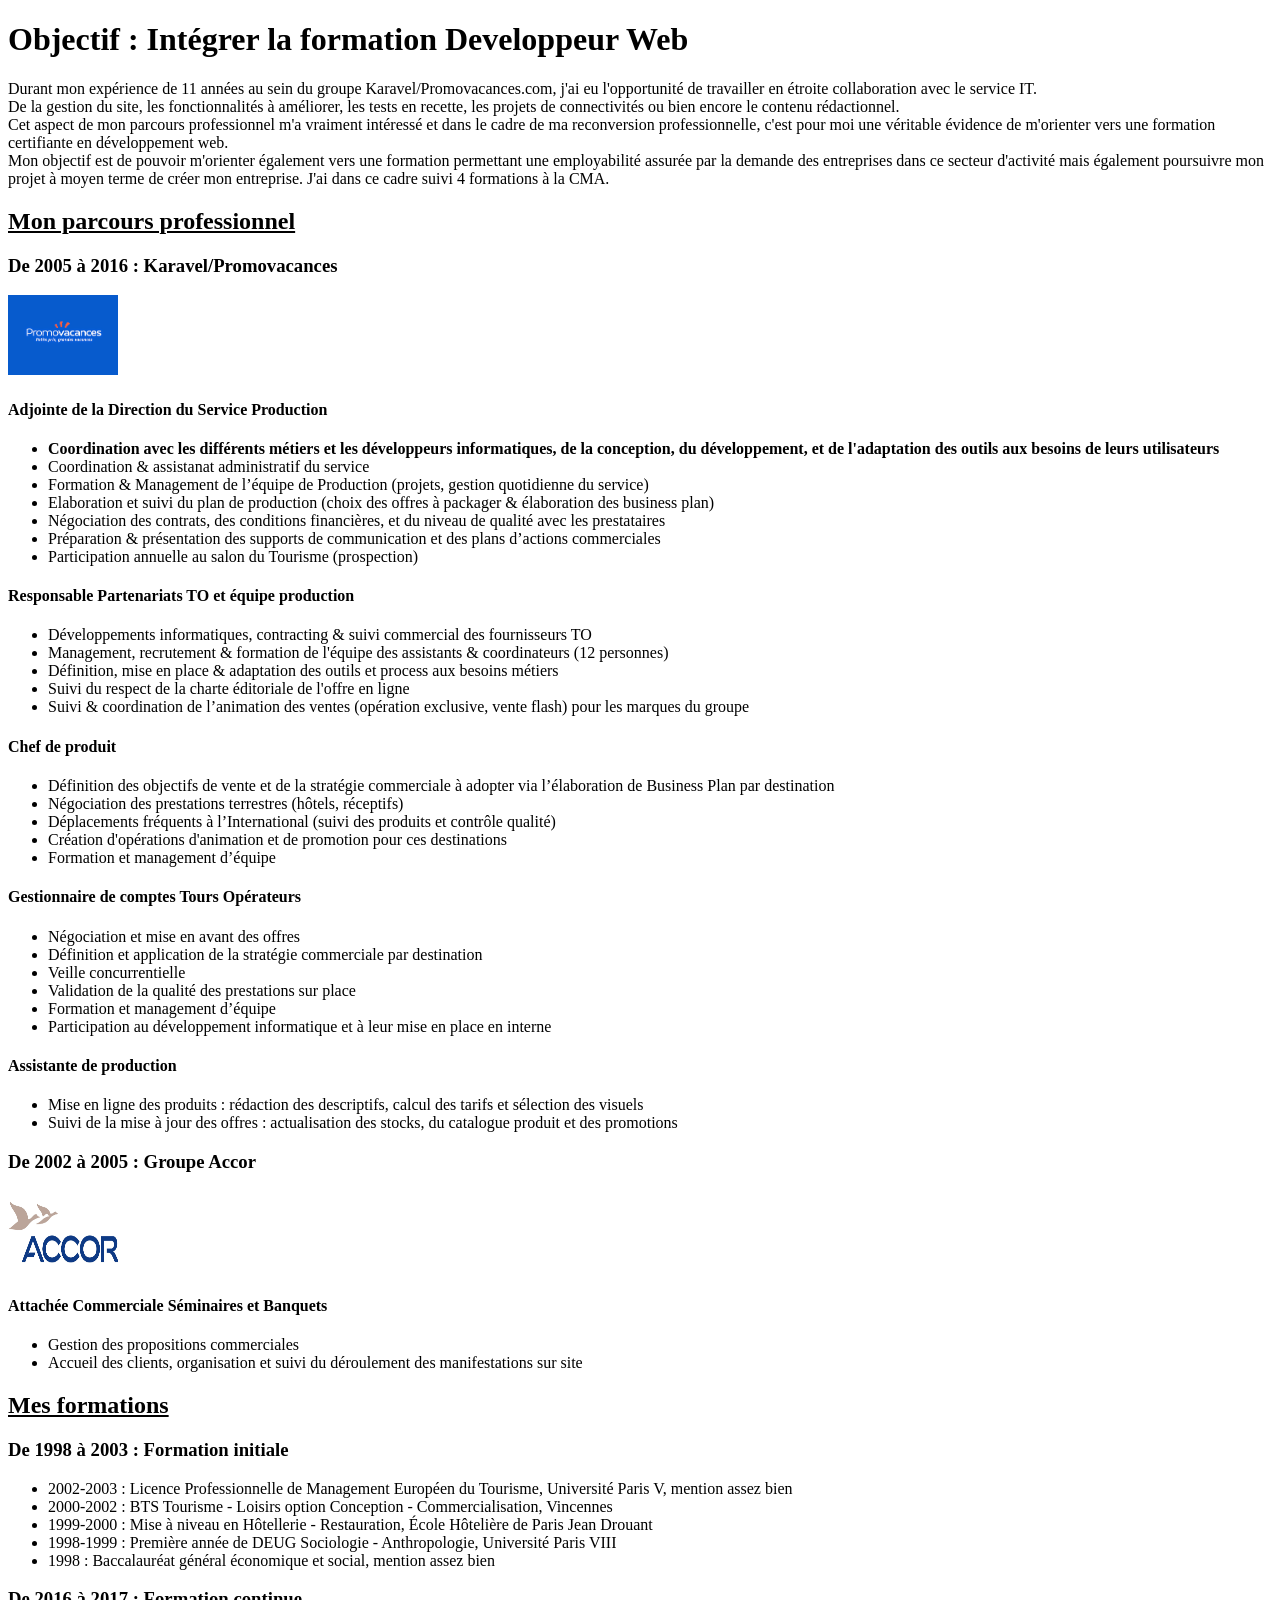
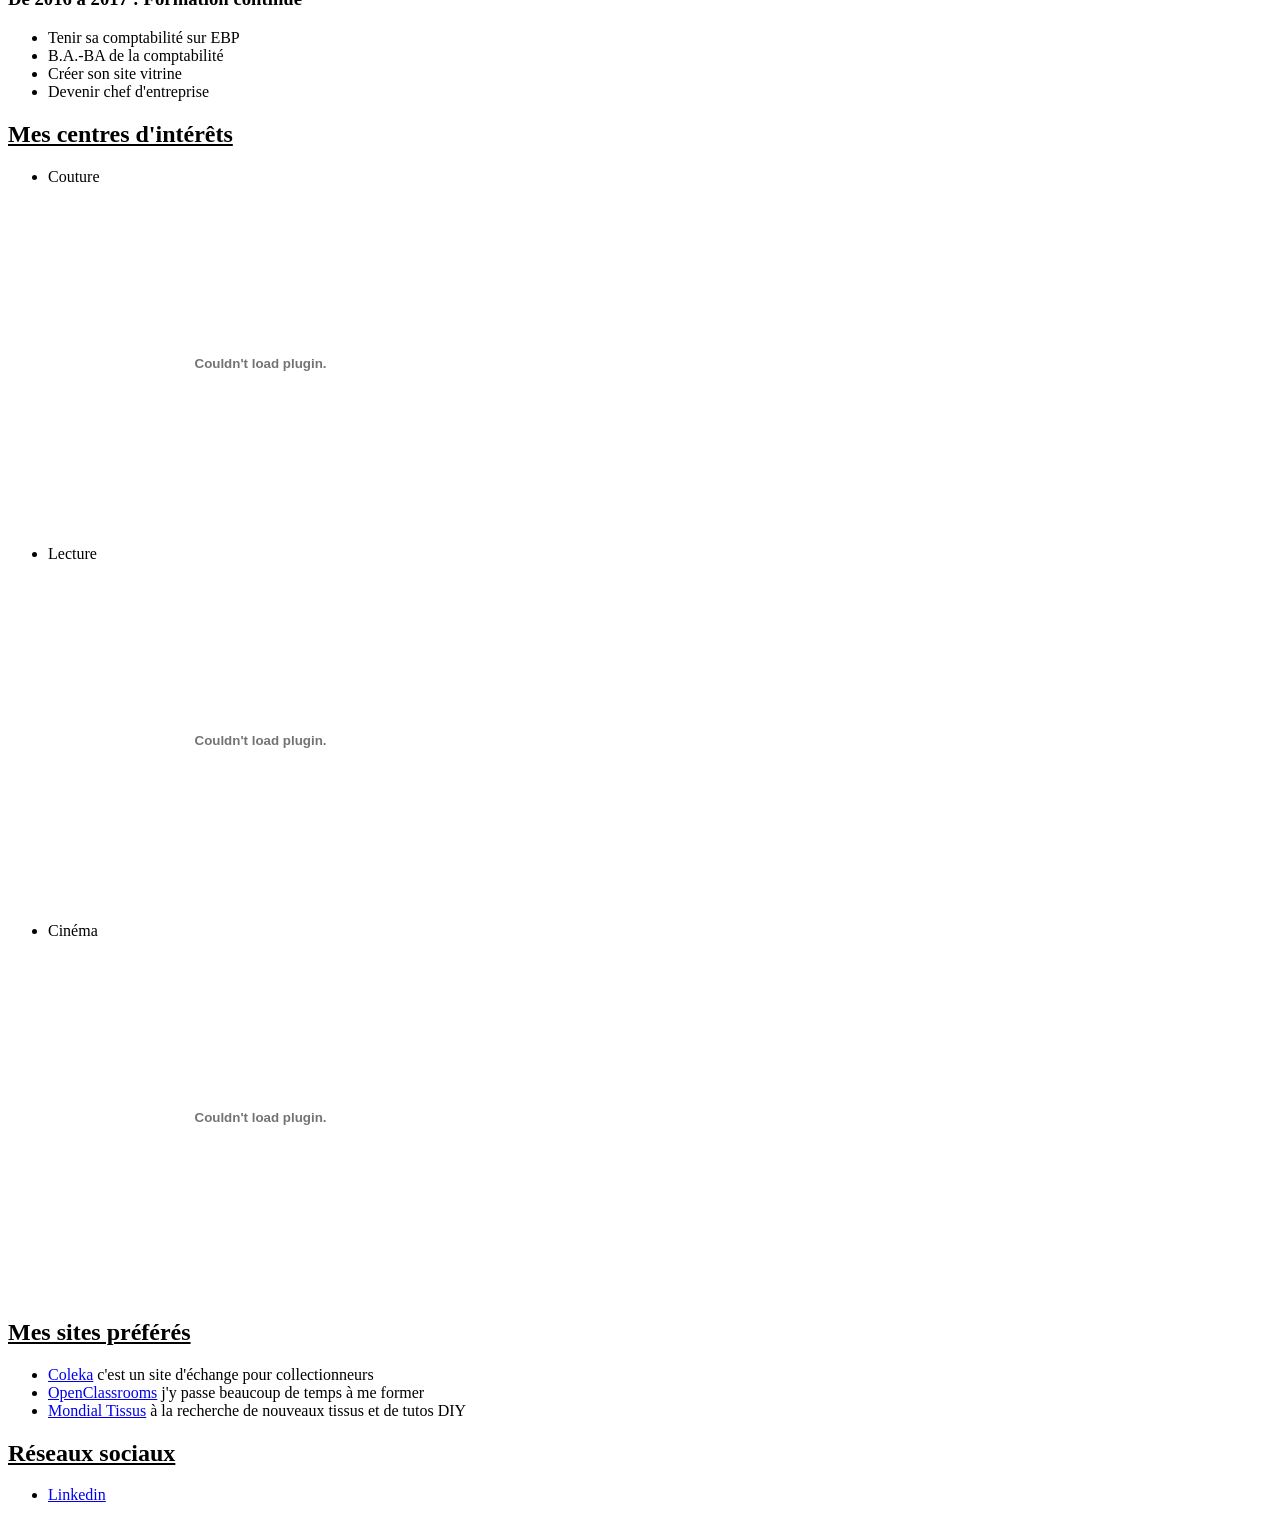
==== index.html @ d451d6f5 "Update index.html" ====
<!DOCTYPE html>
<html>
    <head>
        <meta charset="utf-8" />
        <link rel="stylesheet" href="style.css" />
        <title>cv</title>
    </head>

    <body>
        <h1>Objectif : Intégrer la formation Developpeur Web</h1>
    <p>
	Durant mon expérience de 11 années au sein du groupe Karavel/Promovacances.com, j'ai eu l'opportunité de travailler en étroite collaboration avec le service IT.</br>
    	De la gestion du site, les fonctionnalités à améliorer, les tests en recette, les projets de connectivités ou bien encore le contenu rédactionnel.</br>
    	Cet aspect de mon parcours professionnel m'a vraiment intéressé et dans le cadre de ma reconversion professionnelle, c'est pour moi une véritable évidence de m'orienter vers une formation certifiante en développement web.</br>
    	Mon objectif est de pouvoir m'orienter également vers une formation permettant une employabilité assurée par la demande des entreprises dans ce secteur d'activité mais également poursuivre mon projet à moyen terme de créer mon entreprise. J'ai dans ce cadre suivi 4 formations à la CMA.</br>
    </p>
	   <h2>Mon parcours professionnel</h2>
    <h3>De 2005 à 2016 : Karavel/Promovacances</h3>
    <img src="img/karavel.jpg" class="images_petit" alt="Logo Karavel" />
           <h4>Adjointe de la Direction du Service Production</h4>
	<p>
            <ul>
                <li><strong> Coordination avec les différents métiers et les développeurs informatiques, de la conception, du développement, et de l'adaptation des outils aux besoins de leurs utilisateurs </strong></li>
                <li>Coordination & assistanat administratif du service</li>
                <li>Formation & Management de l’équipe de Production (projets, gestion quotidienne du service)</li>
                <li>Elaboration et suivi du plan de production (choix des offres à packager & élaboration des business plan)</li>
                <li>Négociation des contrats, des conditions financières, et du niveau de qualité avec les prestataires</li>
                <li>Préparation & présentation des supports de communication et des plans d’actions commerciales</li>                                   
                <li>Participation annuelle au salon du Tourisme (prospection)</li>
            </ul>
	</p>
            <h4>Responsable Partenariats TO et équipe production</h4>
	    <p>
            <ul>
                <li>Développements informatiques, contracting & suivi commercial des fournisseurs TO</li>
                <li>Management, recrutement & formation de l'équipe des assistants & coordinateurs (12 personnes)</li>
                <li>Définition, mise en place & adaptation des outils et process aux besoins métiers</li>
                <li>Suivi du respect de la charte éditoriale de l'offre en ligne</li>
                <li>Suivi & coordination de l’animation des ventes (opération exclusive, vente flash) pour les marques du groupe</li>
            </ul>
	    </p>
             <h4>Chef de produit</h4>
	     <p>
                <ul>
                <li>Définition des objectifs de vente et de la stratégie commerciale à adopter via l’élaboration de Business Plan par destination</li>
                <li>Négociation des prestations terrestres (hôtels, réceptifs)</li> 
                <li>Déplacements fréquents à l’International (suivi des produits et contrôle qualité)</li>
                <li>Création d'opérations d'animation et de promotion pour ces destinations</li>
                <li>Formation et management d’équipe</li>
            </ul>
	    </p>
            <h4>Gestionnaire de comptes Tours Opérateurs</h4>
	    <p>
                <ul>
		<li>Négociation et mise en avant des offres</li> 
                <li>Définition et application de la stratégie commerciale par destination</li>
                <li>Veille concurrentielle</li>
                <li>Validation de la qualité des prestations sur place</li> 
                <li>Formation et management d’équipe</li>
                <li>Participation au développement informatique et à leur mise en place en interne</li>
            </ul>
	    </p>
            <h4>Assistante de production</h4>
	    <p>
            <ul>
                <li>Mise en ligne des produits : rédaction des descriptifs, calcul des tarifs et sélection des visuels</li>
                <li>Suivi de la mise à jour des offres : actualisation des stocks, du catalogue produit et des promotions</li>
            </ul>
            </p>
            <h3>De 2002 à 2005 :  Groupe Accor</h3>
            <img src="img/Accor.jpg" class="images_petit" alt="Logo Accor" />
            <h4>Attachée Commerciale Séminaires et Banquets</h4>
	<p>
            <ul>
                <li>Gestion des propositions commerciales</li>
                <li>Accueil des clients, organisation et suivi du déroulement des manifestations sur site</li>
            </ul>
	</p>      
<h2>Mes formations</h2>    
	<h3>De 1998 à 2003 : Formation initiale</h3>
	</p>
	<p>
            <ul>
                <li>2002-2003 : Licence Professionnelle de Management Européen du Tourisme, Université Paris V, mention assez bien</li>
                <li>2000-2002 : BTS Tourisme - Loisirs option Conception - Commercialisation, Vincennes</li>
                <li>1999-2000 : Mise à niveau en Hôtellerie - Restauration, École Hôtelière de Paris Jean Drouant</li>
                <li>1998-1999 : Première année de DEUG Sociologie - Anthropologie, Université Paris VIII</li>
                <li>1998 : Baccalauréat général économique et social, mention assez bien</li>                                   
            </ul>
	</p>
          <h3>De 2016 à 2017 :  Formation continue</h3>
	    <p>
            <ul>
                <li>Tenir sa comptabilité sur EBP</li>
                <li>B.A.-BA de la comptabilité</li>
                <li>Créer son site vitrine</li>
		<li>Devenir chef d'entreprise</li>
            </ul>
	    </p>
       
<h2>Mes centres d'intérêts</h2>         
    <p>
    	<ul>
	<li>Couture</li>
   
    <div>
    <object type="application/x-shockwave-flash" width="425" height="355" data="http://www.youtube.com/v/k9c7Hfgr7WQ">
        <param name="movie" value="http://www.youtube.com/v/k9c7Hfgr7WQ=fr" />
        <param name="wmode" value="transparent" />
    </object>

<!--[if lte IE 6 ]>
    <embed src="http://www.youtube.com/v/k9c7Hfgr7WQ" type="application/x-shockwave-flash" wmode="transparent" width="425" height="355"></embed>
<![endif]-->
    </div>
   	
    <li>Lecture</li>
      <div>
    <object type="application/x-shockwave-flash" width="425" height="355" data="http://www.youtube.com/v/ba60MWh3w4A">
        <param name="movie" value="http://www.youtube.com/v/ba60MWh3w4A=fr" />
        <param name="wmode" value="transparent" />
    </object>

<!--[if lte IE 6 ]>
    <embed src="http://www.youtube.com/v/ba60MWh3w4A" type="application/x-shockwave-flash" wmode="transparent" width="425" height="355"></embed>
<![endif]-->
    </div>
     <li>Cinéma</li>
     <div>
    <object type="application/x-shockwave-flash" width="425" height="355" data="http://www.youtube.com/v/viIdrhmWlHA">
        <param name="movie" value="http://www.youtube.com/v/viIdrhmWlHA=fr" />
        <param name="wmode" value="transparent" />
    </object>

<!--[if lte IE 6 ]>
    <embed src="http://www.youtube.com/v/viIdrhmWlHA" type="application/x-shockwave-flash" wmode="transparent" width="425" height="355"></embed>
<![endif]-->
    </div>
 </ul>
<h2>Mes sites préférés</h2>       
<p>
    	<ul>
    	<li><a href="https://coleka.com">Coleka</a> c'est un site d'échange pour collectionneurs</li>
    	<li><a href="https://openclassrooms.com">OpenClassrooms</a> j'y passe beaucoup de temps à me former</li>
	<li><a href="https://mondialtisus.fr">Mondial Tissus</a> à la recherche de nouveaux tissus et de tutos DIY</li>
    	</ul>
 	</p>   	
<h2>Réseaux sociaux</h2>   
<p>
    	<ul>
    	<li><a href="https://fr.linkedin.com/in/sarah-hayder-01836374">Linkedin</a></li>
    	</ul>
 	</p>   	
    </p>   
</body>
   </html>
---- style.css ----
h3
{
    font-size: 0.8;
}

.images_petit {
width:110px;
height:80px;
}

h1
{
    font-size: 1.5;
}

p,ul,li
{
    font-size: 0.8;
}

body
{
    font-family: Verdana;
}
h2
{
    text-decoration: underline;
}
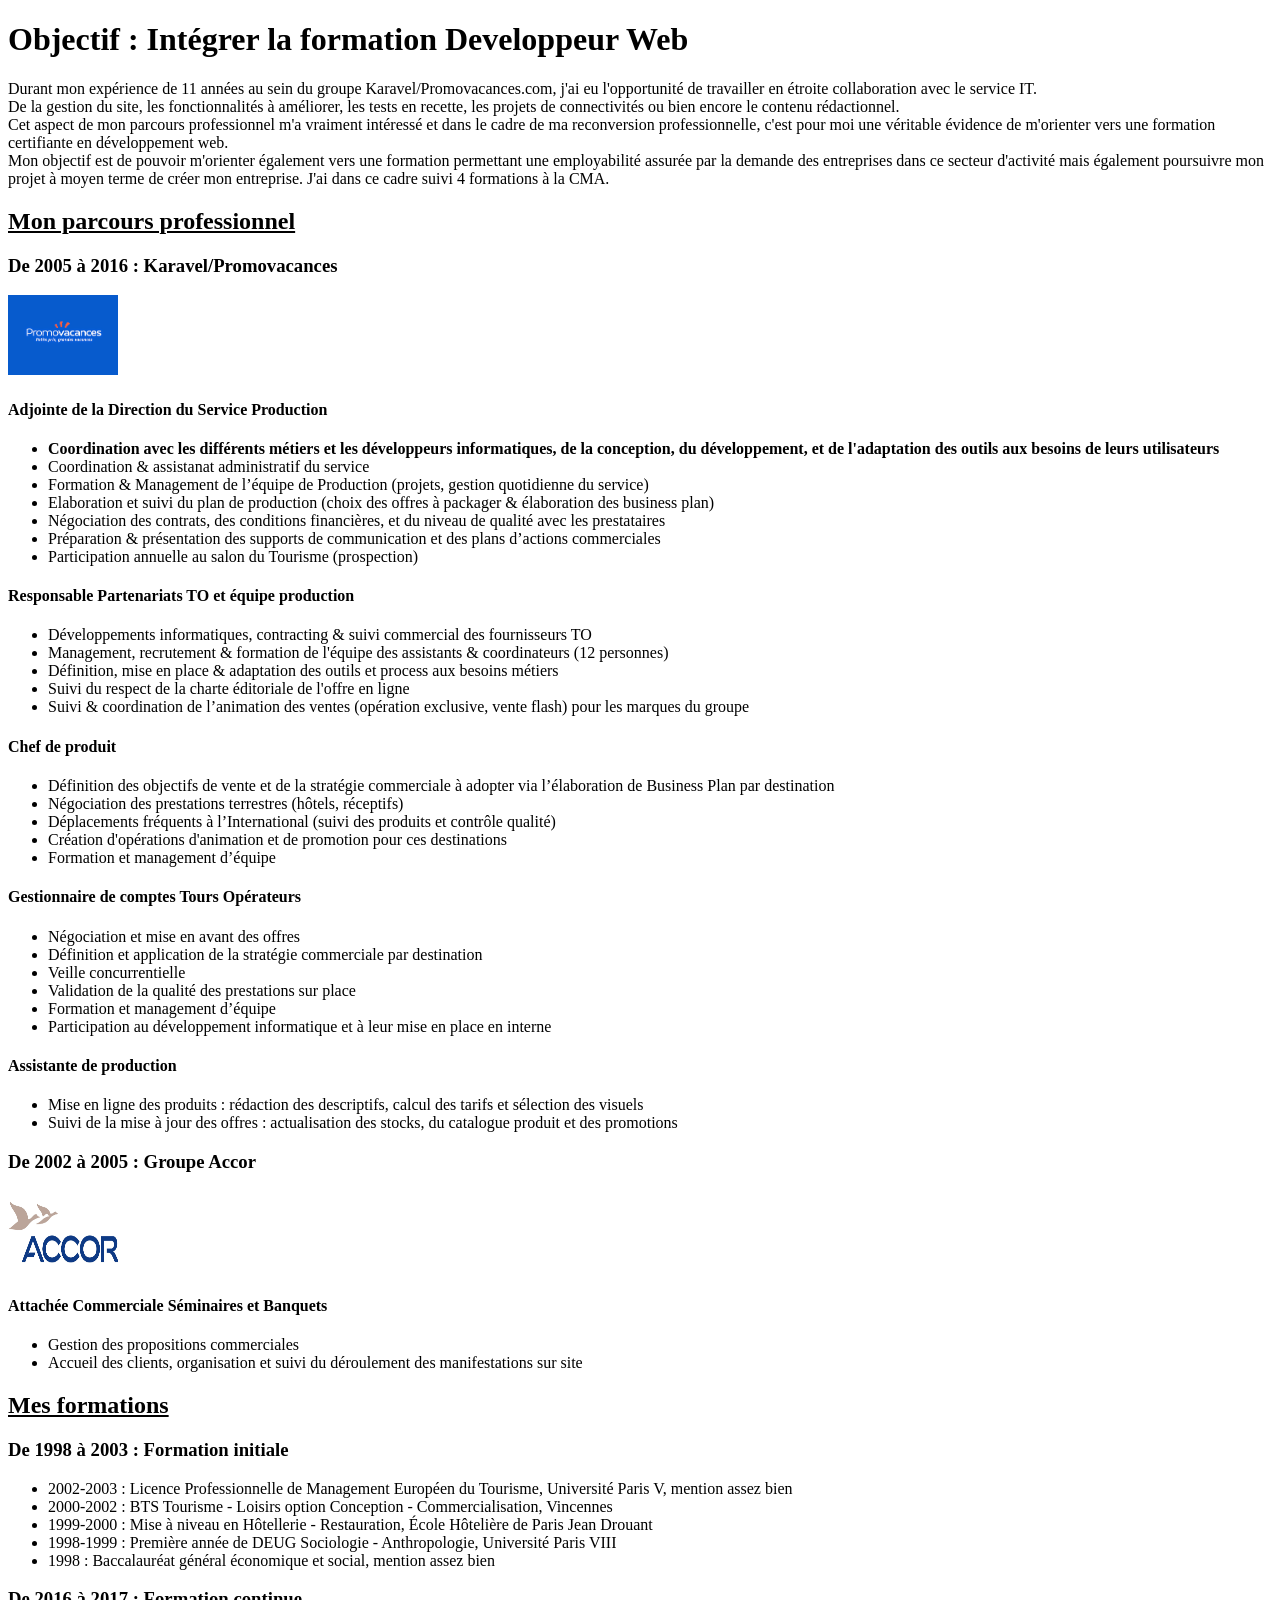
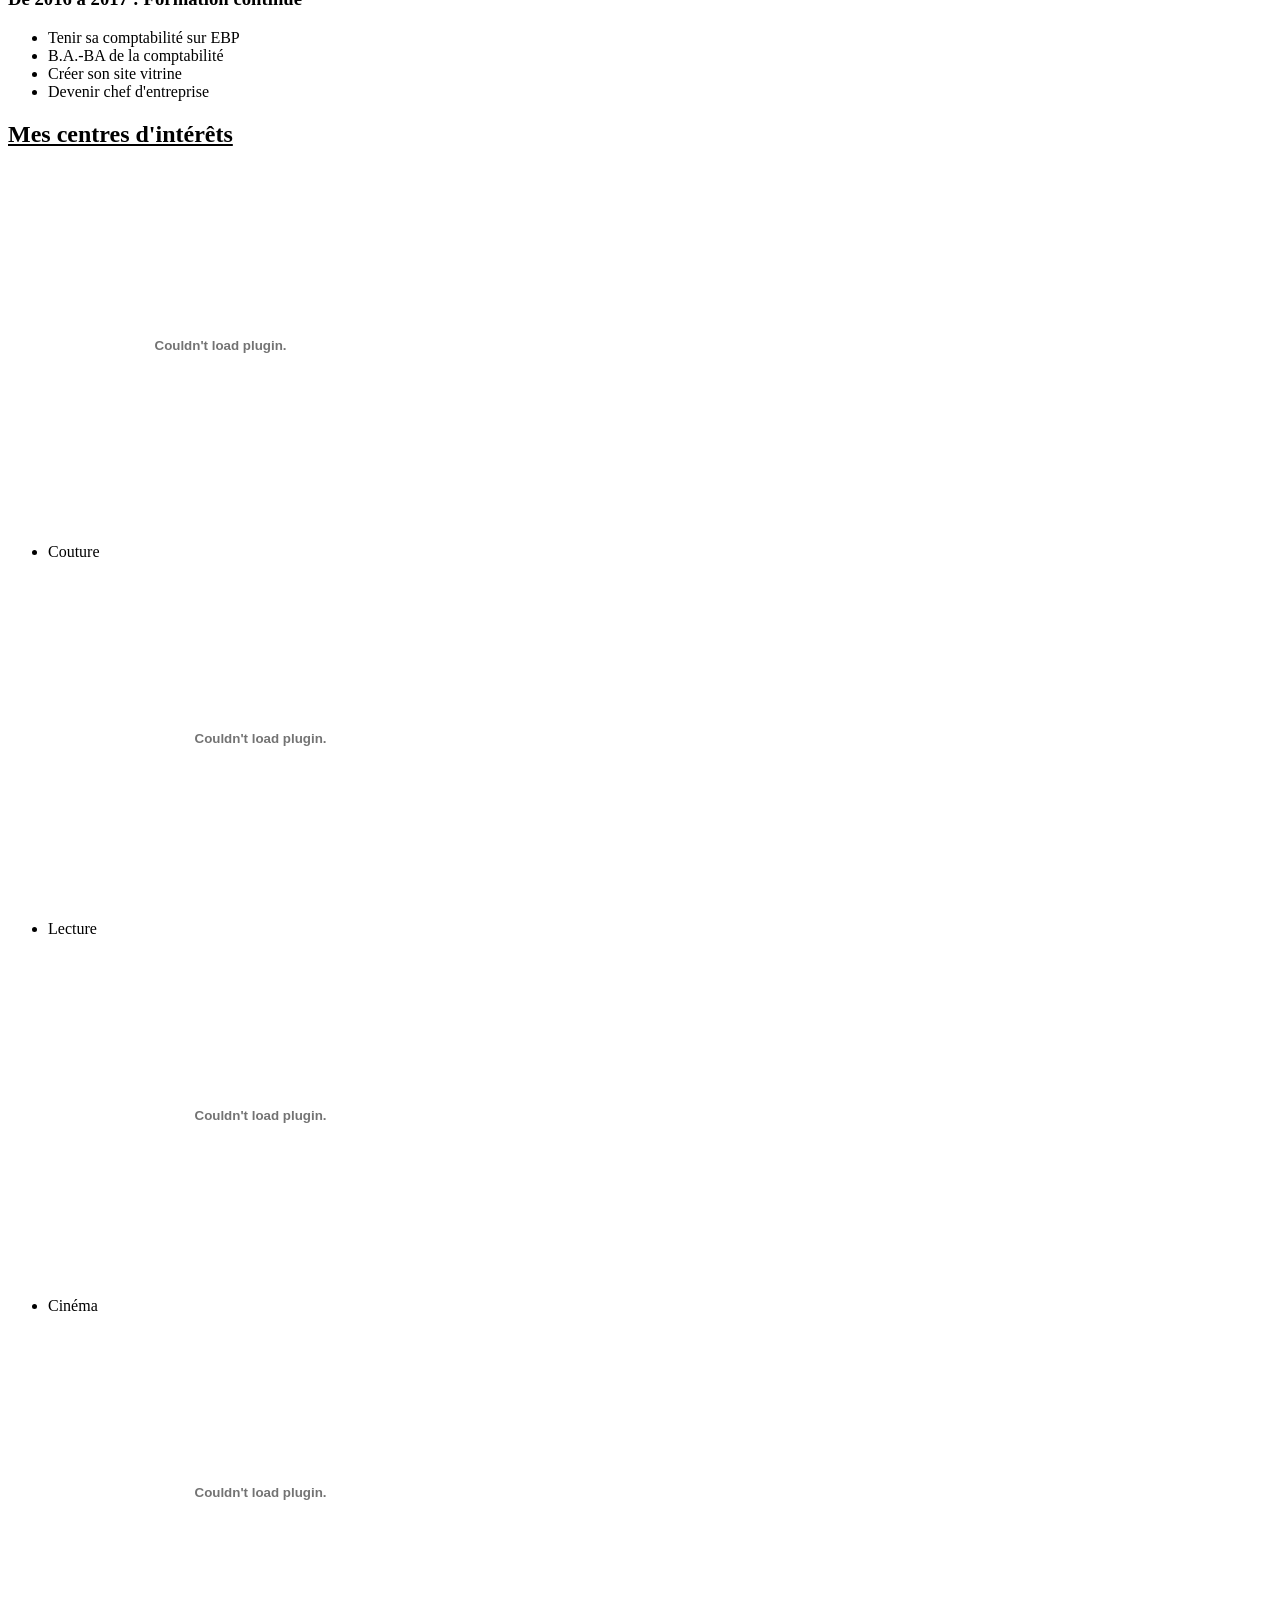
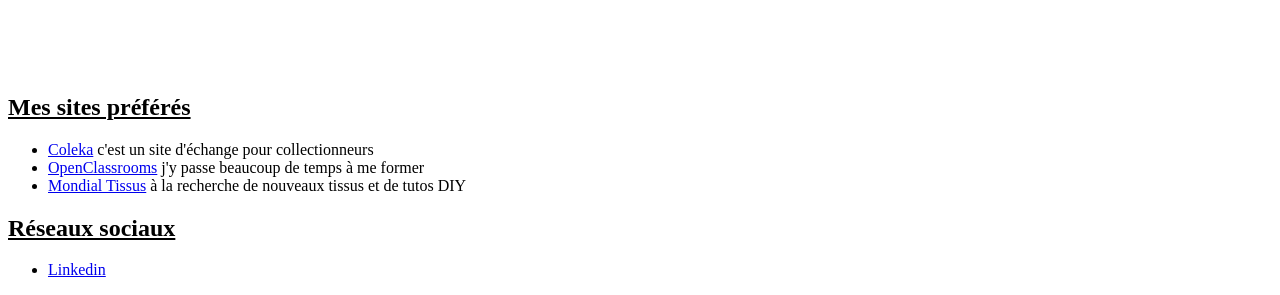
==== commit 9ef344a7: "Update index.html" ====
--- a/index.html
+++ b/index.html
@@ -99,7 +99,16 @@
 	    </p>
        
 <h2>Mes centres d'intérêts</h2>         
-    <p>
+    <div>
+	<object type="application/x-shockwave-flash" width="425" height="355" data="http://www.youtube.com/v/_etwz7NkemE&hl=fr">
+		<param name="movie" value="http://www.youtube.com/v/_etwz7NkemE&hl=fr" />
+		<param name="wmode" value="transparent" />
+	</object>
+
+<!--[if lte IE 6 ]>
+	<embed src="http://www.youtube.com/v/_etwz7NkemE&hl=fr" type="application/x-shockwave-flash" wmode="transparent" width="425" height="355"></embed>
+<![endif]-->
+</div>
     	<ul>
 	<li>Couture</li>
    
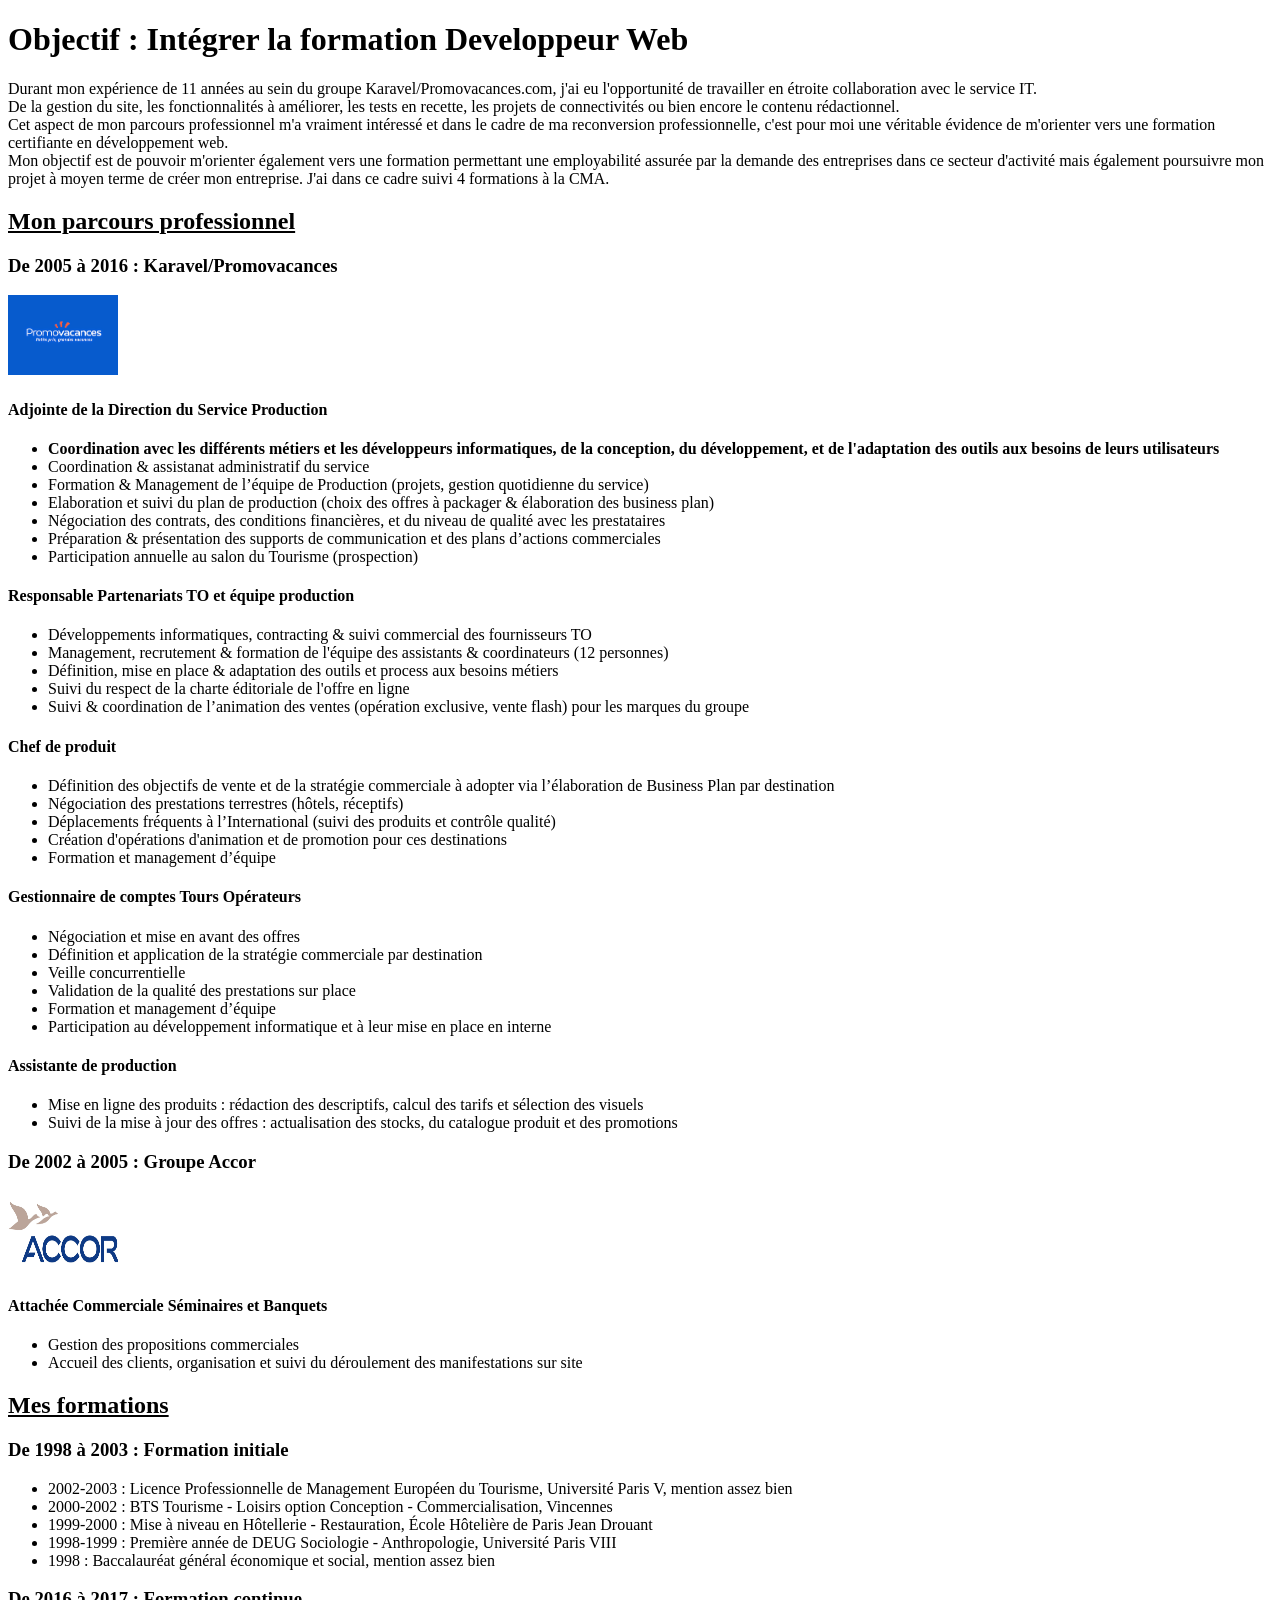
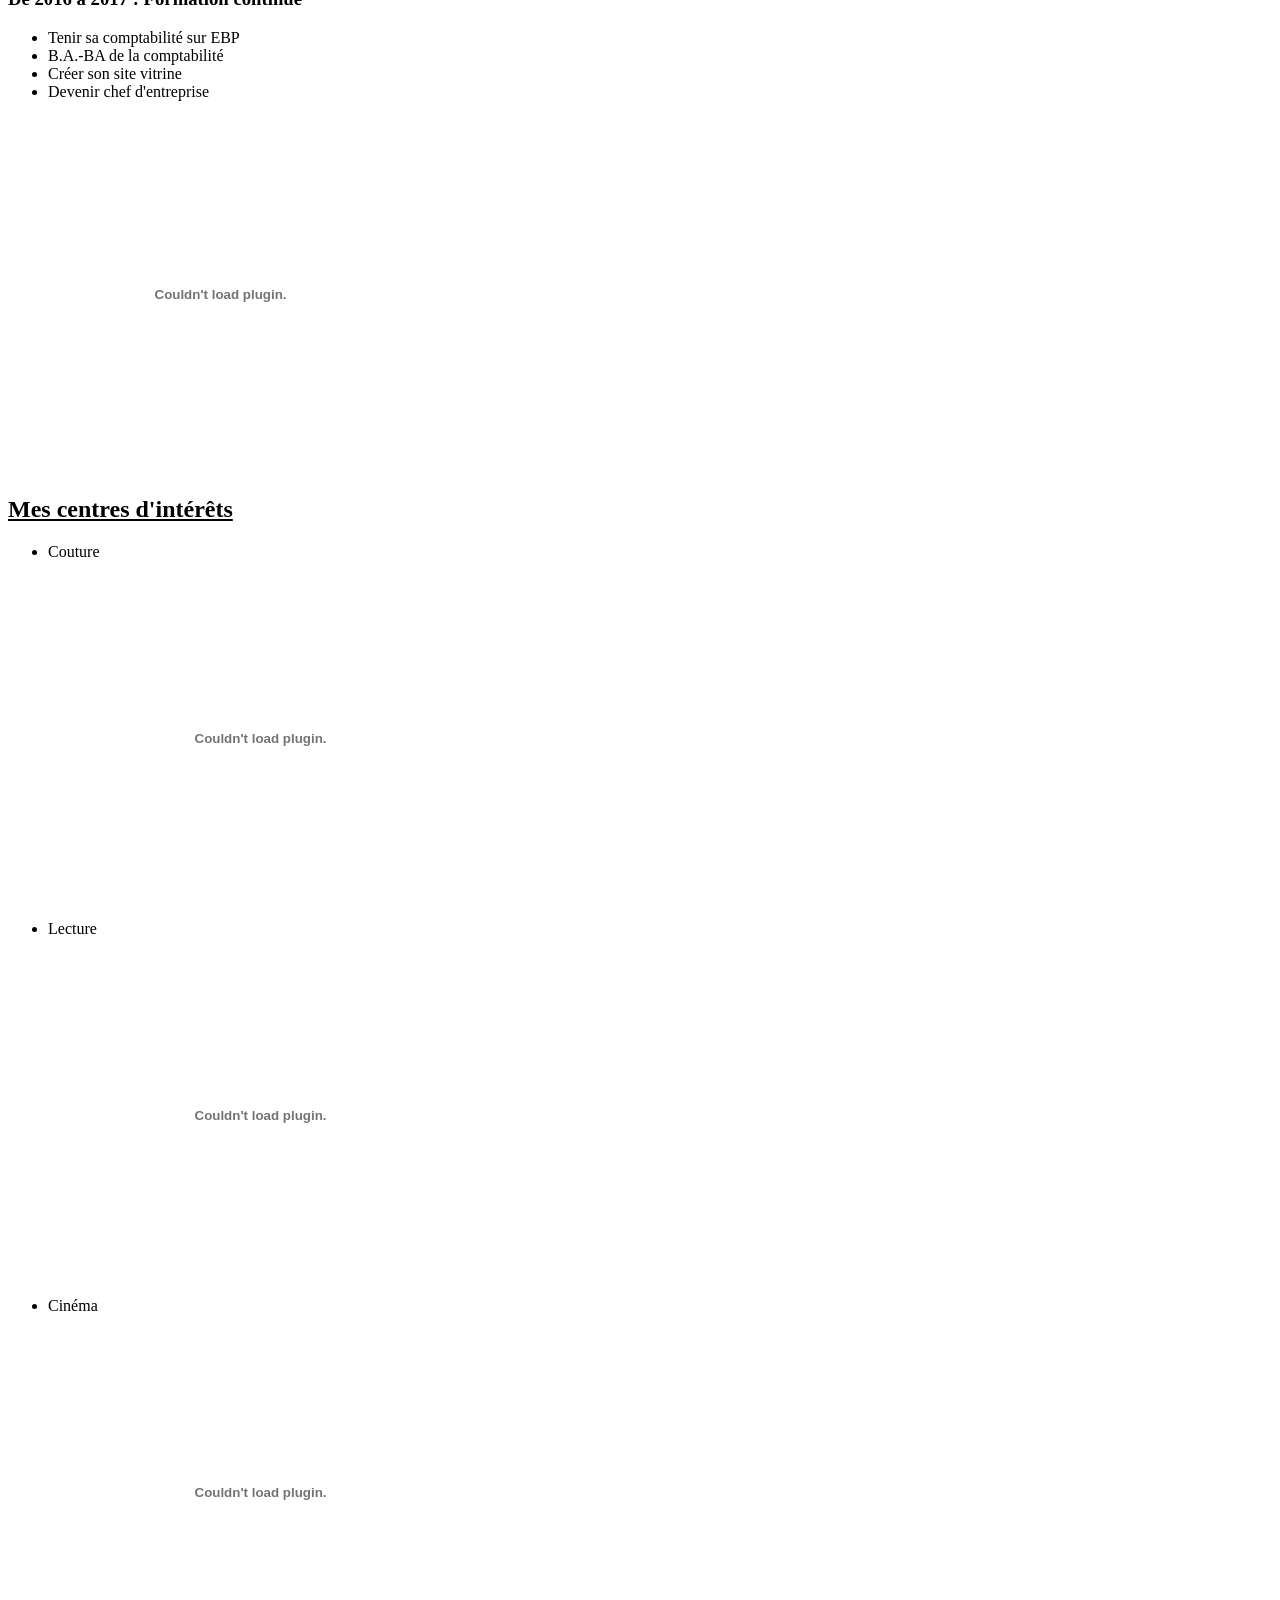
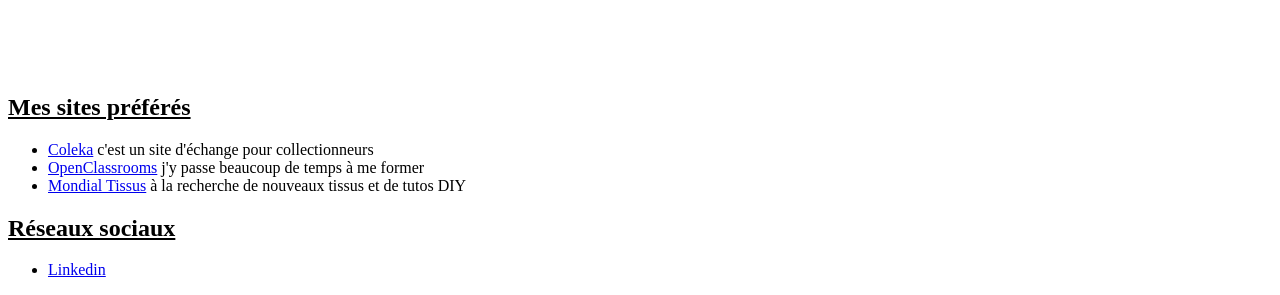
==== commit d0d8a889: "Update index.html" ====
--- a/index.html
+++ b/index.html
@@ -97,8 +97,6 @@
 		<li>Devenir chef d'entreprise</li>
             </ul>
 	    </p>
-       
-<h2>Mes centres d'intérêts</h2>         
     <div>
 	<object type="application/x-shockwave-flash" width="425" height="355" data="http://www.youtube.com/v/_etwz7NkemE&hl=fr">
 		<param name="movie" value="http://www.youtube.com/v/_etwz7NkemE&hl=fr" />
@@ -108,7 +106,9 @@
 <!--[if lte IE 6 ]>
 	<embed src="http://www.youtube.com/v/_etwz7NkemE&hl=fr" type="application/x-shockwave-flash" wmode="transparent" width="425" height="355"></embed>
 <![endif]-->
-</div>
+</div>       
+<h2>Mes centres d'intérêts</h2>         
+
     	<ul>
 	<li>Couture</li>
    
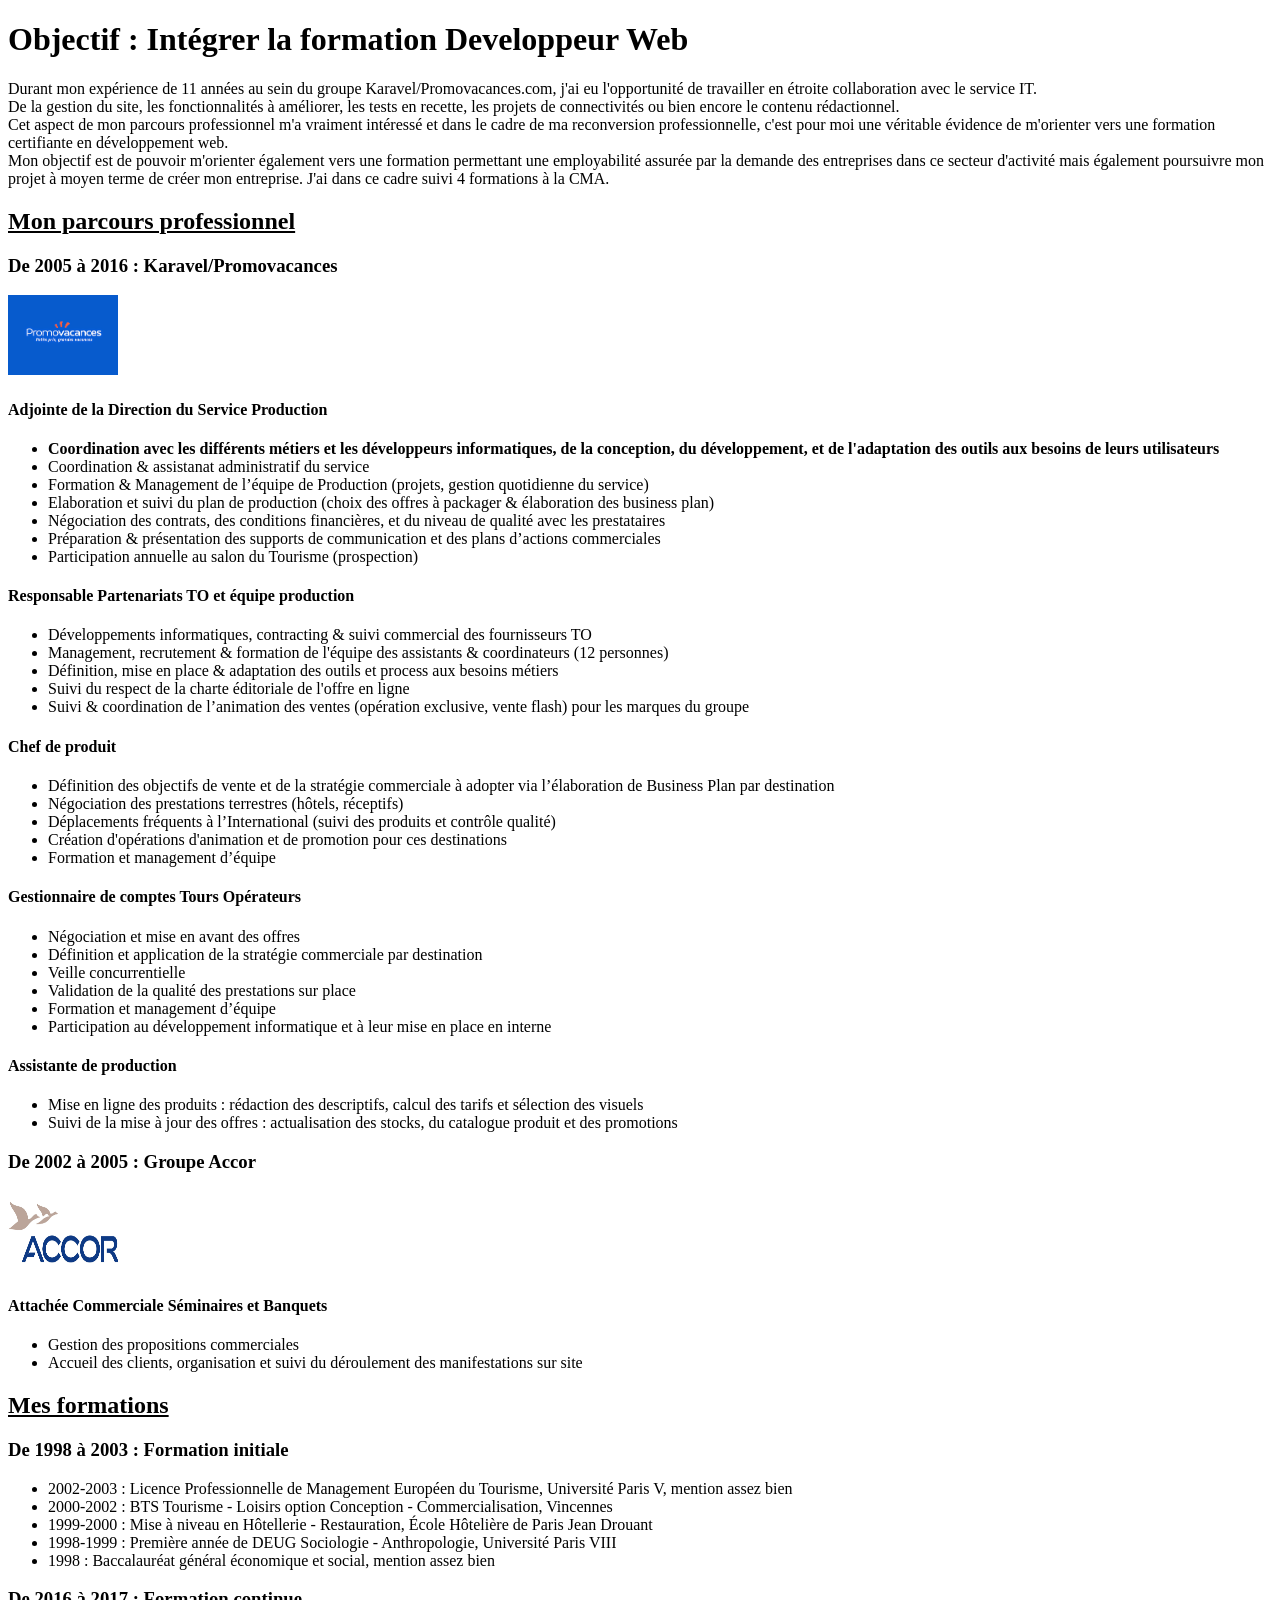
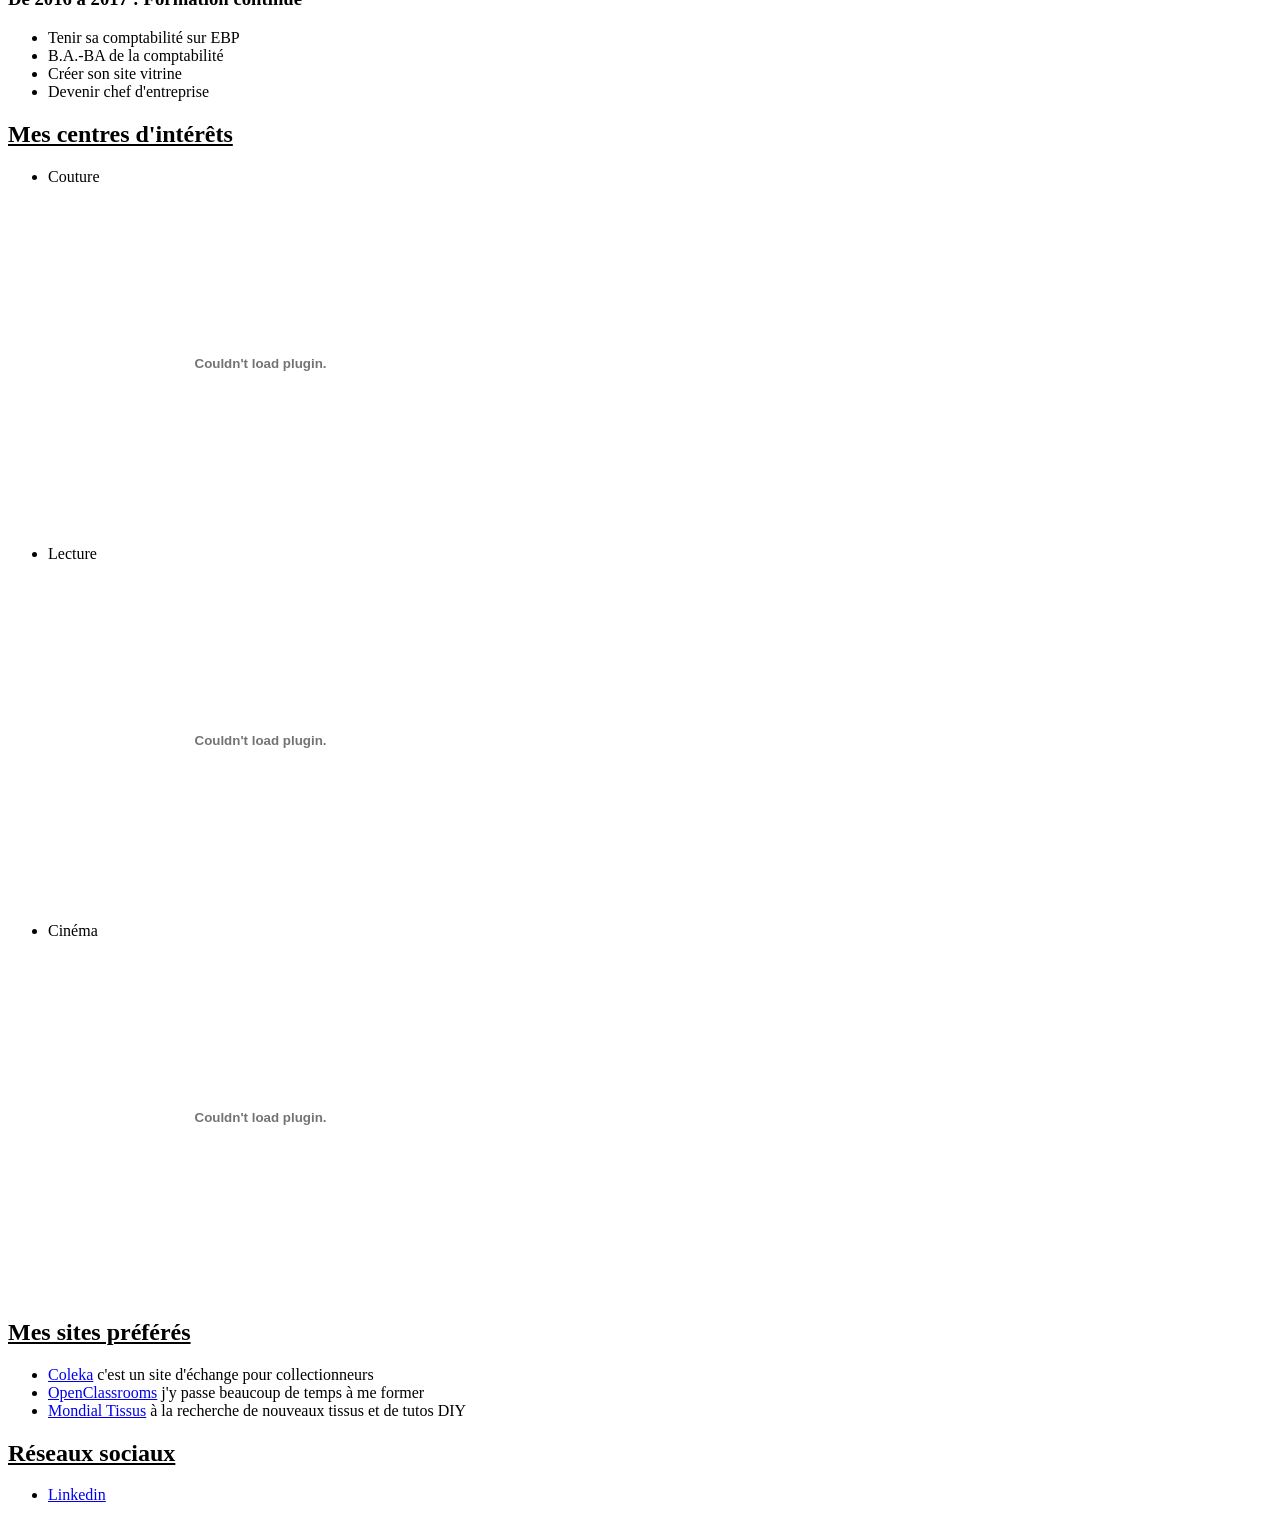
==== commit 6dade604: "Update index.html" ====
--- a/index.html
+++ b/index.html
@@ -97,16 +97,7 @@
 		<li>Devenir chef d'entreprise</li>
             </ul>
 	    </p>
-    <div>
-	<object type="application/x-shockwave-flash" width="425" height="355" data="http://www.youtube.com/v/_etwz7NkemE&hl=fr">
-		<param name="movie" value="http://www.youtube.com/v/_etwz7NkemE&hl=fr" />
-		<param name="wmode" value="transparent" />
-	</object>
 
-<!--[if lte IE 6 ]>
-	<embed src="http://www.youtube.com/v/_etwz7NkemE&hl=fr" type="application/x-shockwave-flash" wmode="transparent" width="425" height="355"></embed>
-<![endif]-->
-</div>       
 <h2>Mes centres d'intérêts</h2>         
 
     	<ul>
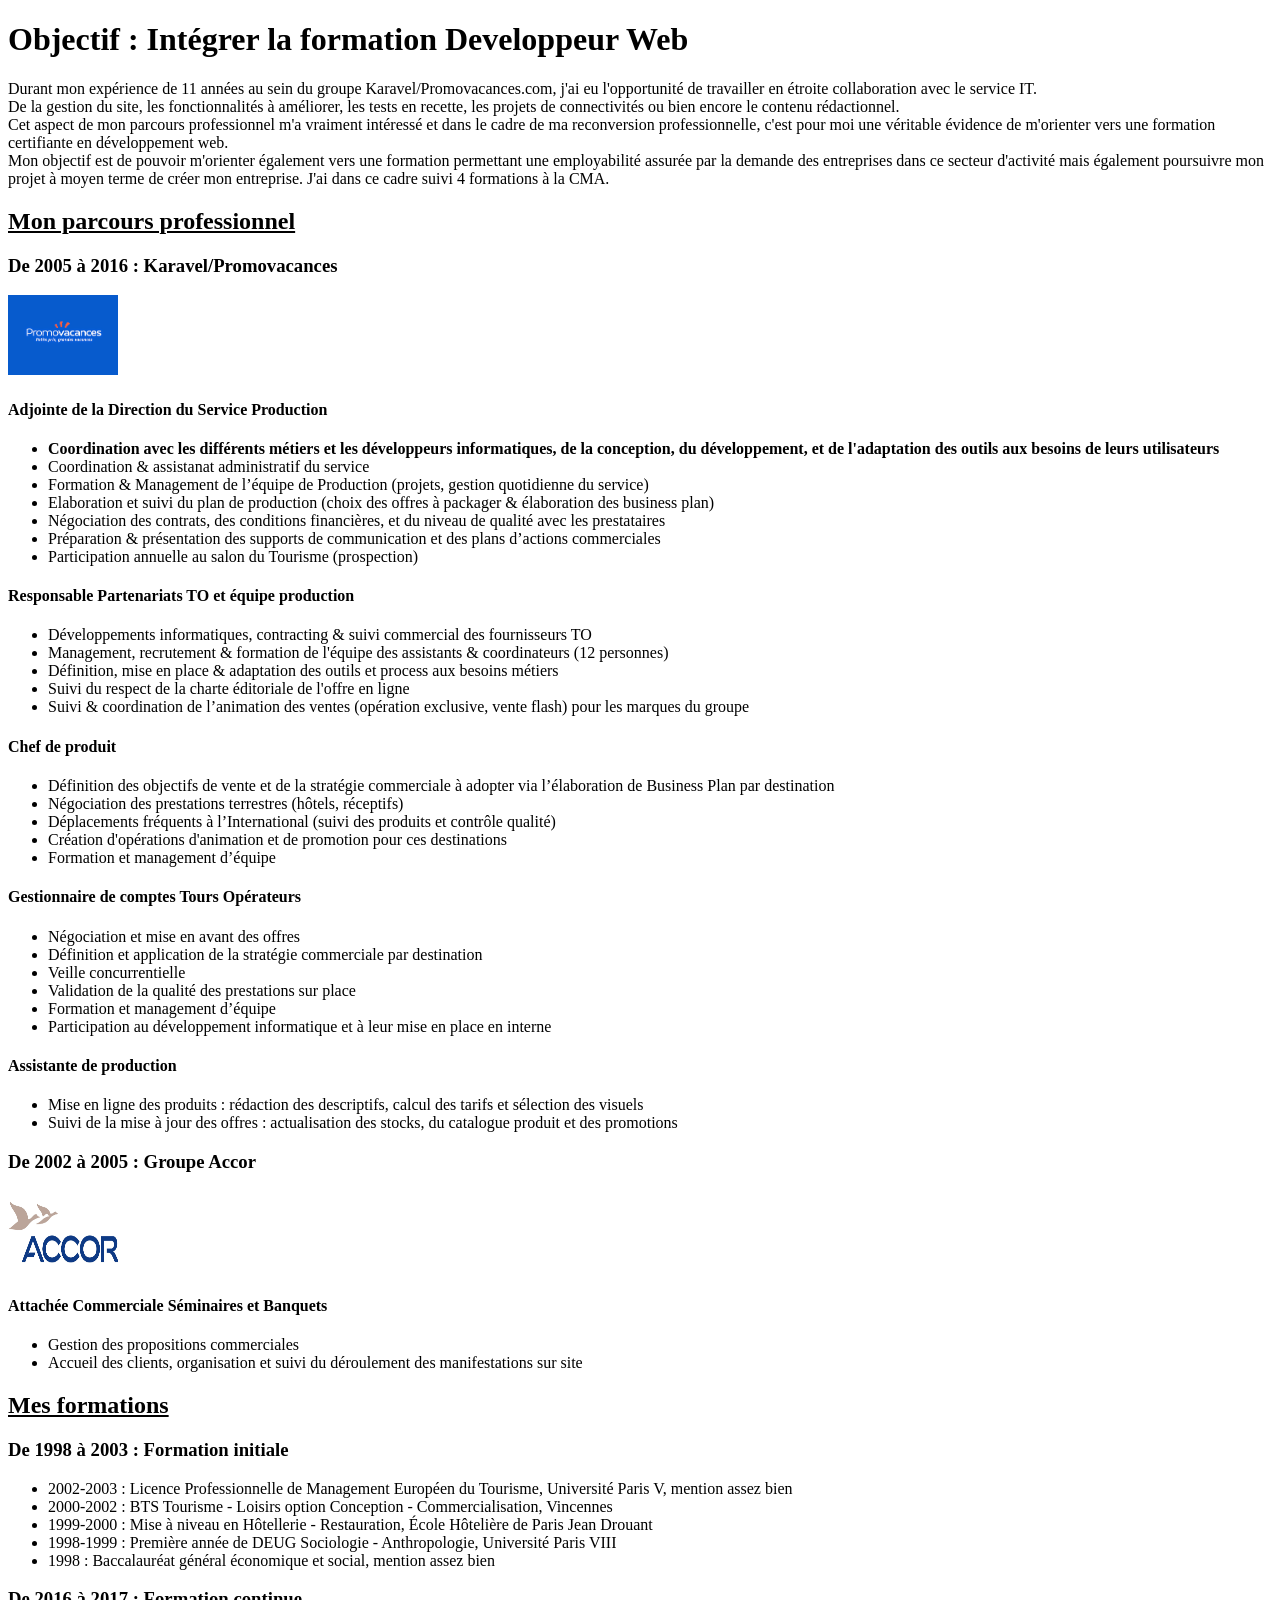
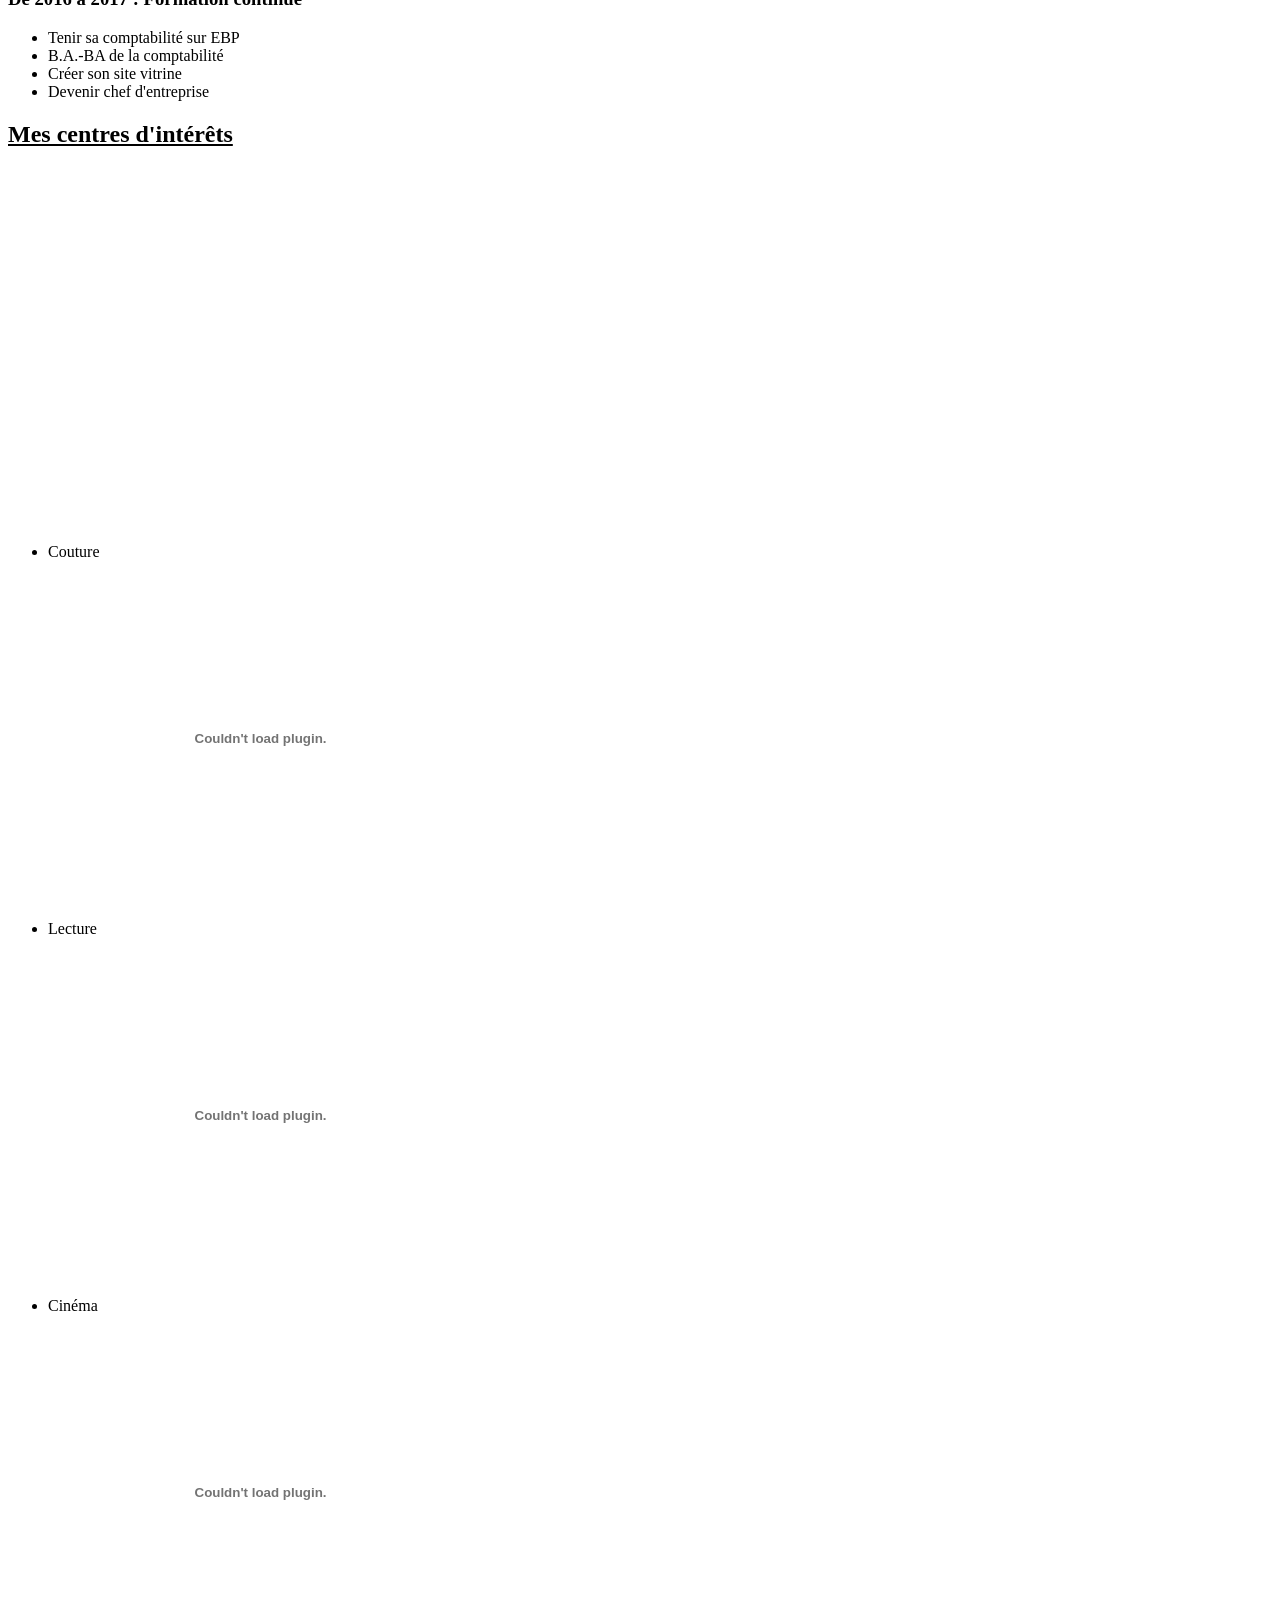
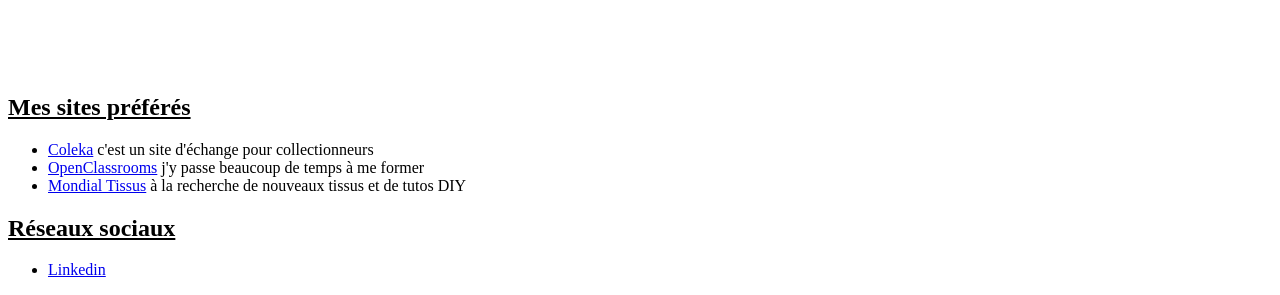
==== commit 960b1cd6: "Update index.html" ====
--- a/index.html
+++ b/index.html
@@ -99,7 +99,7 @@
 	    </p>
 
 <h2>Mes centres d'intérêts</h2>         
-
+ <iframe width="425" height="355" src="https://www.youtube.com/embed/k9c7Hfgr7WQ" frameborder="0" allow="autoplay; encrypted-media" allowfullscreen></iframe>
     	<ul>
 	<li>Couture</li>
    
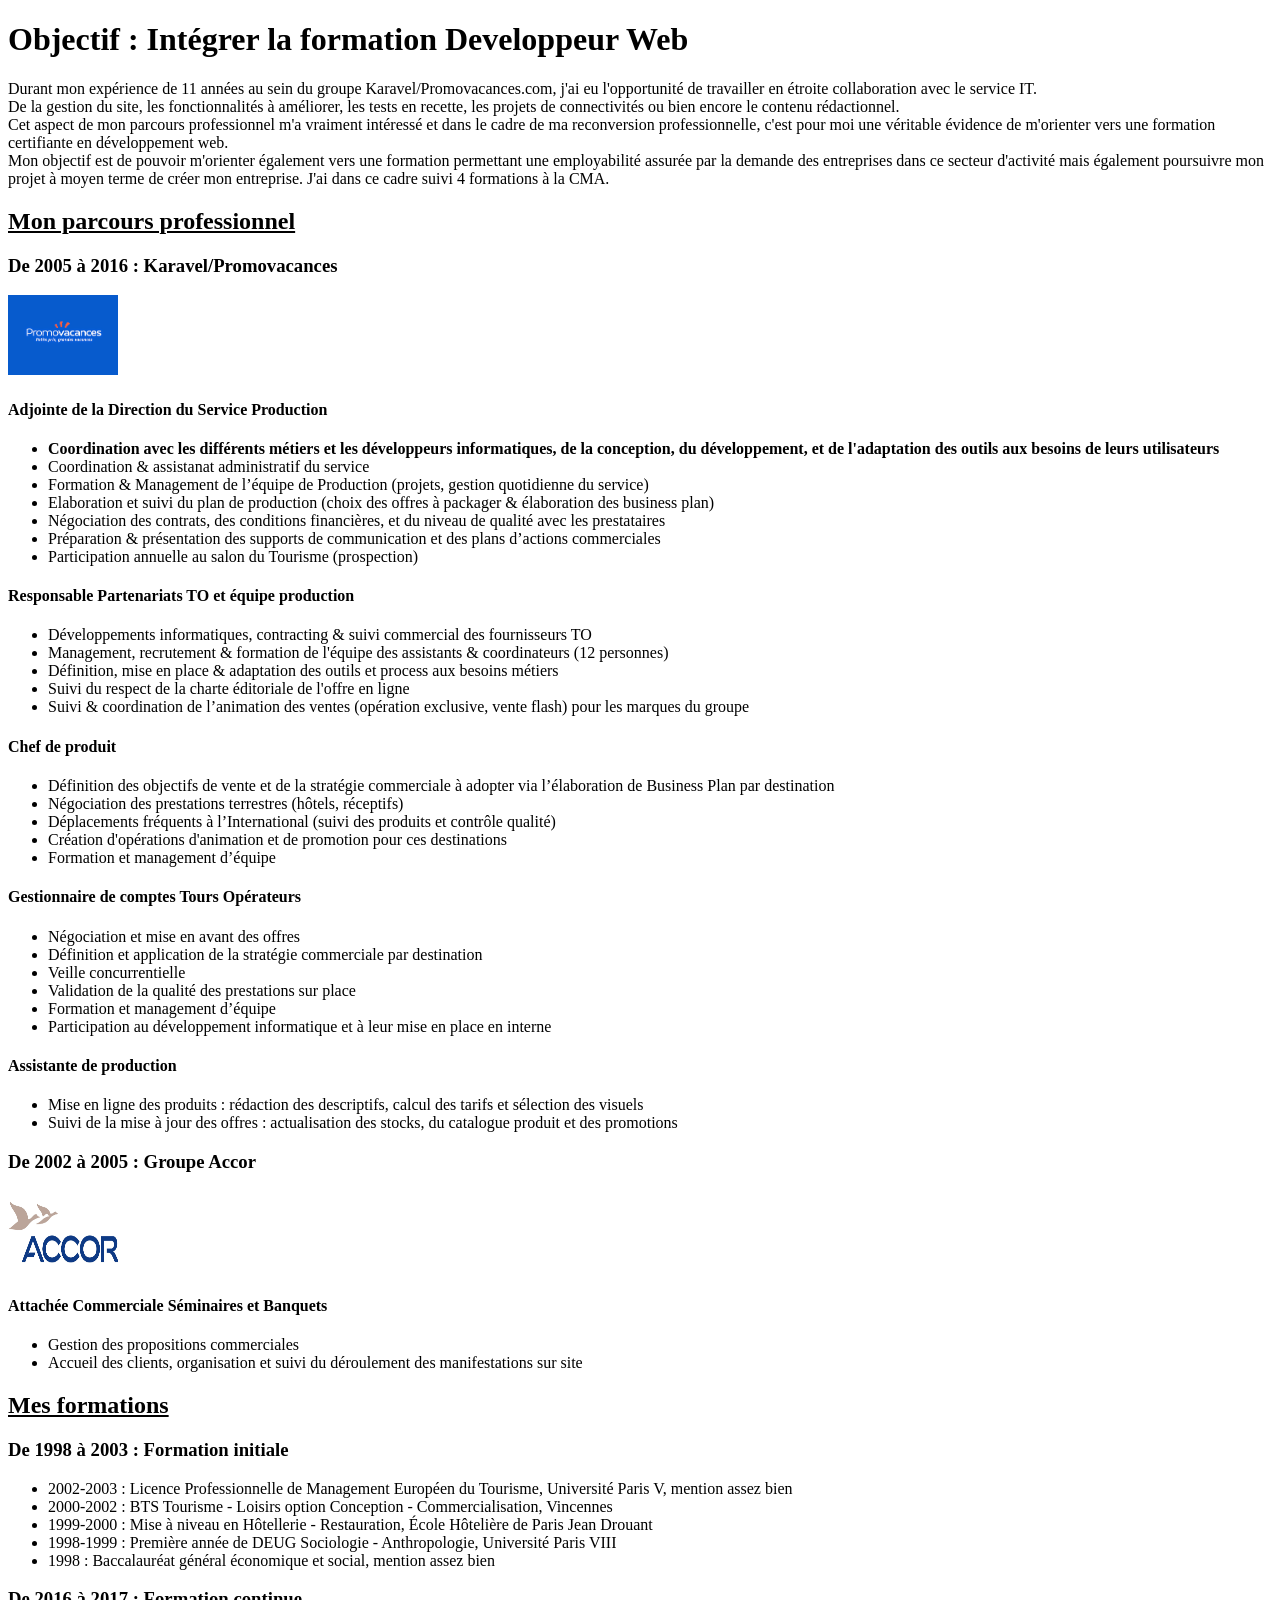
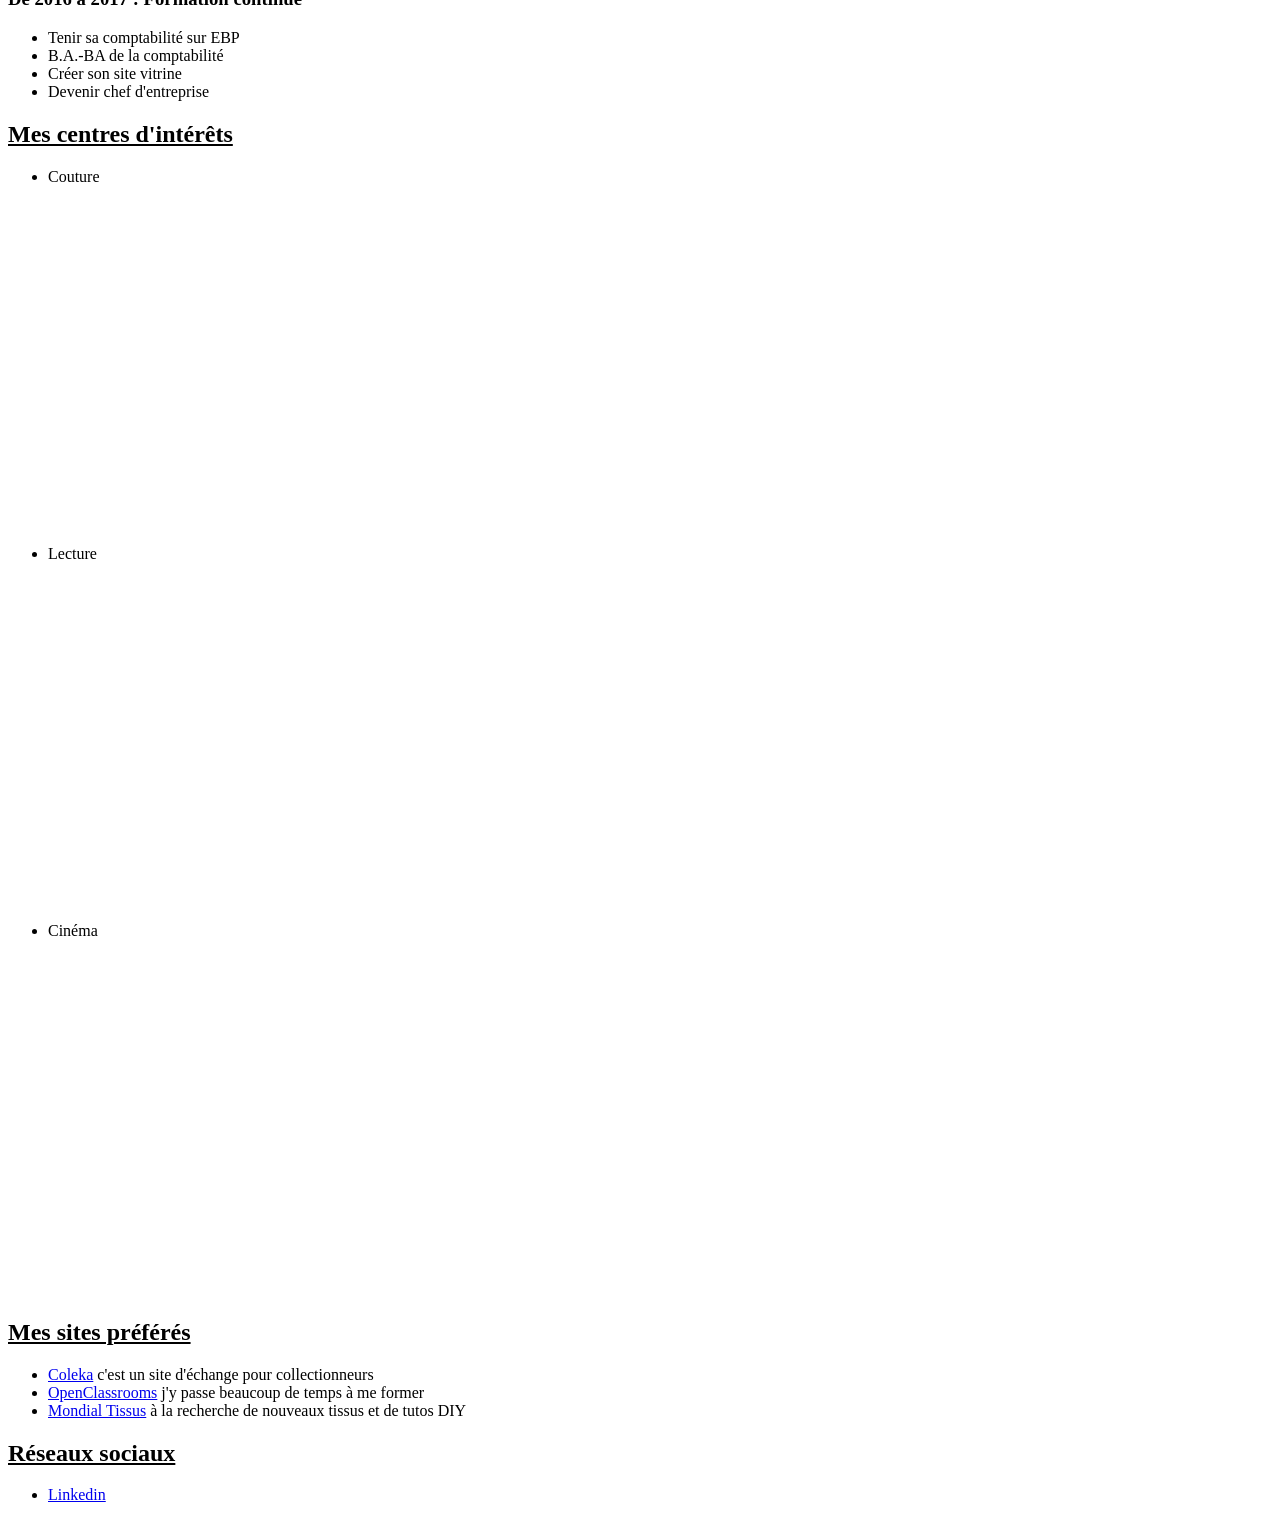
==== commit e27a2fed: "Update index.html" ====
--- a/index.html
+++ b/index.html
@@ -99,42 +99,21 @@
 	    </p>
 
 <h2>Mes centres d'intérêts</h2>         
- <iframe width="425" height="355" src="https://www.youtube.com/embed/k9c7Hfgr7WQ" frameborder="0" allow="autoplay; encrypted-media" allowfullscreen></iframe>
+ 
     	<ul>
 	<li>Couture</li>
    
     <div>
-    <object type="application/x-shockwave-flash" width="425" height="355" data="http://www.youtube.com/v/k9c7Hfgr7WQ">
-        <param name="movie" value="http://www.youtube.com/v/k9c7Hfgr7WQ=fr" />
-        <param name="wmode" value="transparent" />
-    </object>
-
-<!--[if lte IE 6 ]>
-    <embed src="http://www.youtube.com/v/k9c7Hfgr7WQ" type="application/x-shockwave-flash" wmode="transparent" width="425" height="355"></embed>
-<![endif]-->
+<iframe width="425" height="355" src="https://www.youtube.com/embed/k9c7Hfgr7WQ" frameborder="0" allow="autoplay; encrypted-media" allowfullscreen></iframe>
     </div>
    	
     <li>Lecture</li>
       <div>
-    <object type="application/x-shockwave-flash" width="425" height="355" data="http://www.youtube.com/v/ba60MWh3w4A">
-        <param name="movie" value="http://www.youtube.com/v/ba60MWh3w4A=fr" />
-        <param name="wmode" value="transparent" />
-    </object>
-
-<!--[if lte IE 6 ]>
-    <embed src="http://www.youtube.com/v/ba60MWh3w4A" type="application/x-shockwave-flash" wmode="transparent" width="425" height="355"></embed>
-<![endif]-->
+<iframe width="425" height="355" src="https://www.youtube.com/embed/ba60MWh3w4A" frameborder="0" allow="autoplay; encrypted-media" allowfullscreen></iframe>
     </div>
      <li>Cinéma</li>
      <div>
-    <object type="application/x-shockwave-flash" width="425" height="355" data="http://www.youtube.com/v/viIdrhmWlHA">
-        <param name="movie" value="http://www.youtube.com/v/viIdrhmWlHA=fr" />
-        <param name="wmode" value="transparent" />
-    </object>
-
-<!--[if lte IE 6 ]>
-    <embed src="http://www.youtube.com/v/viIdrhmWlHA" type="application/x-shockwave-flash" wmode="transparent" width="425" height="355"></embed>
-<![endif]-->
+	     <iframe width="425" height="355" src="https://www.youtube.com/embed/viIdrhmWlHA" frameborder="0" allow="autoplay; encrypted-media" allowfullscreen></iframe>
     </div>
  </ul>
 <h2>Mes sites préférés</h2>       
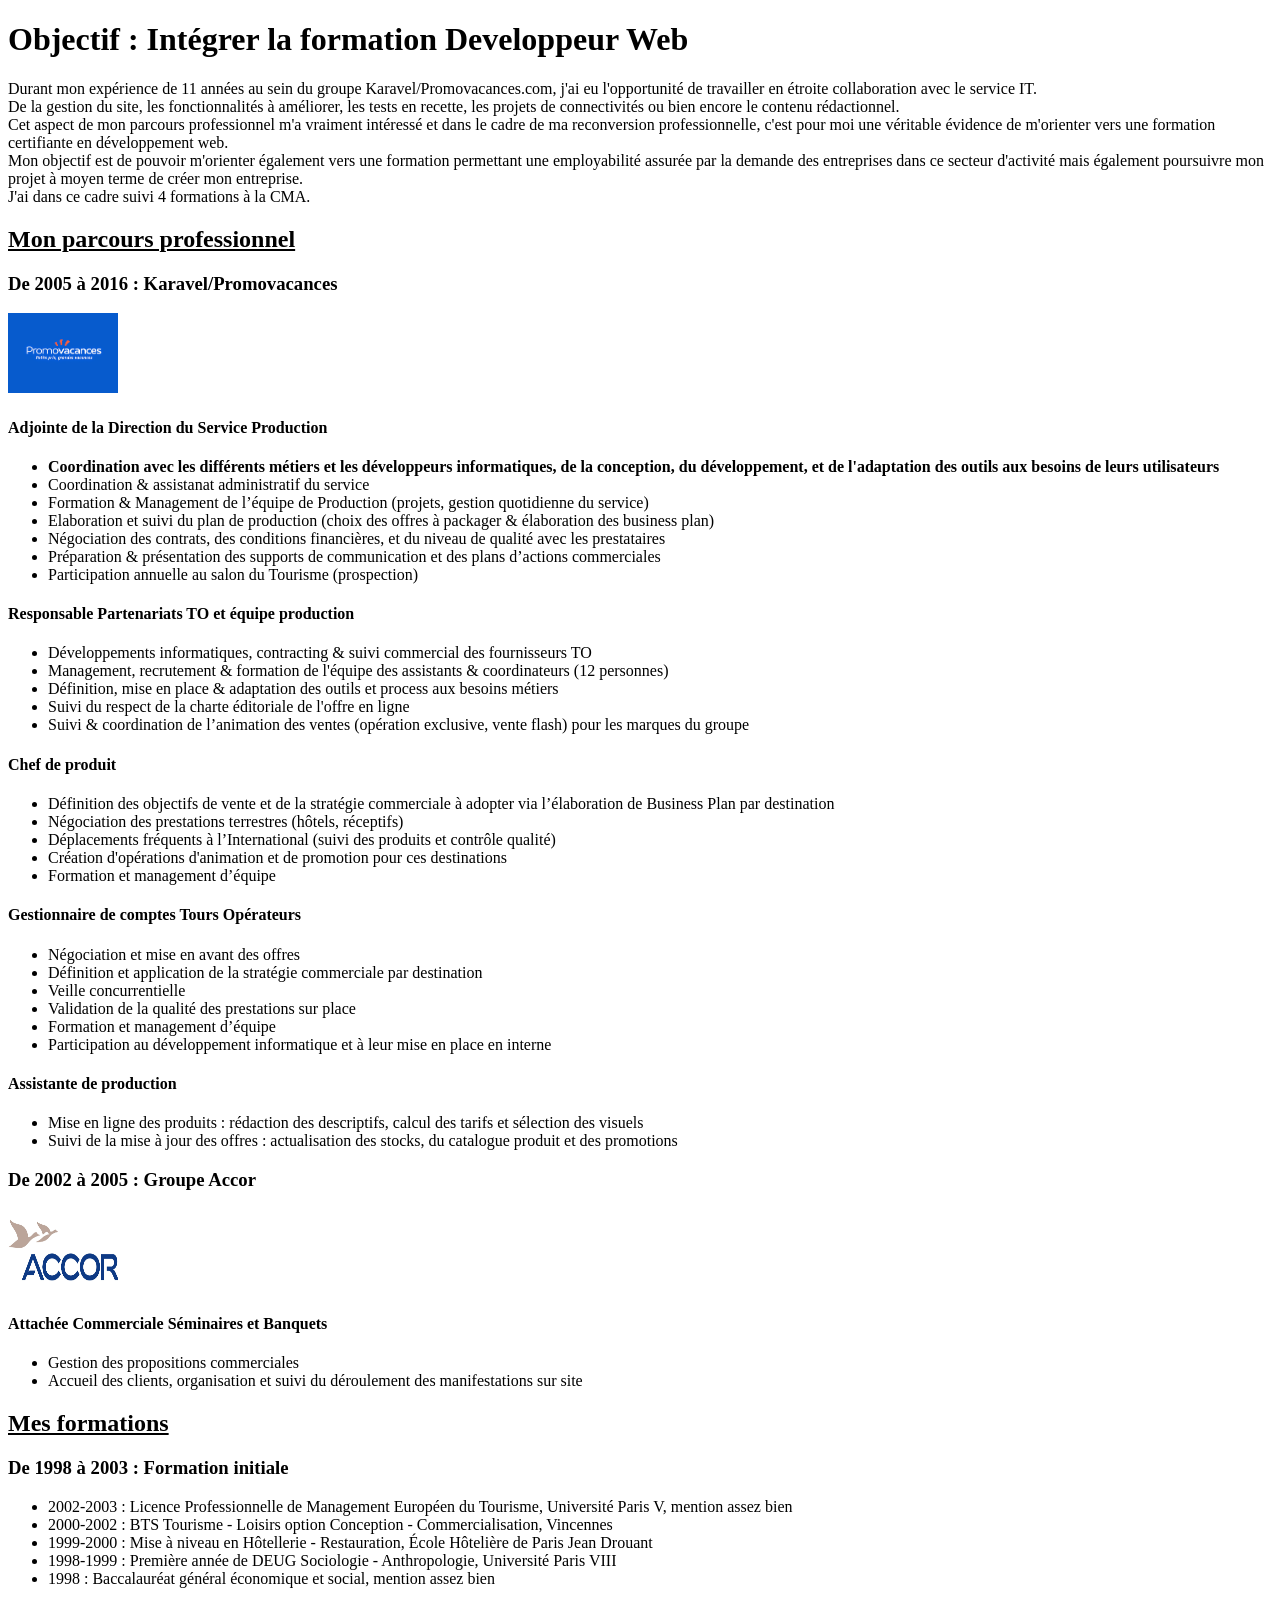
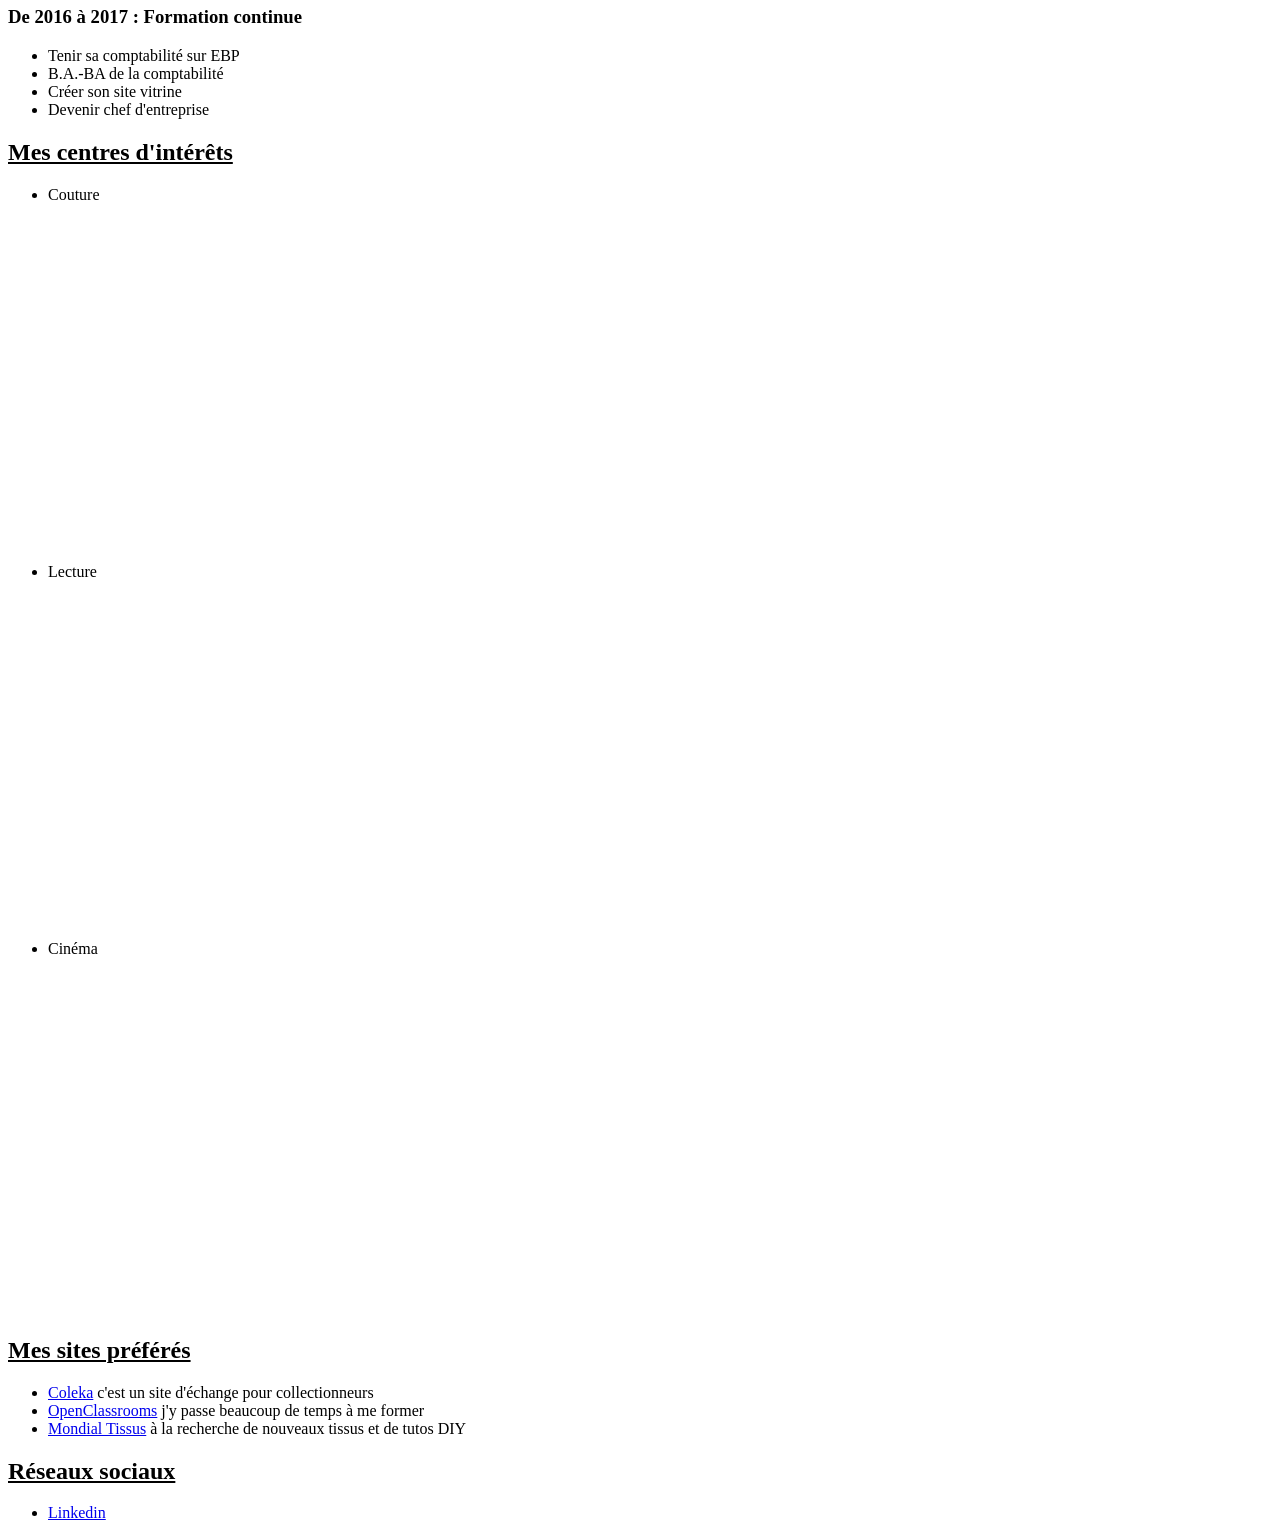
==== commit f9003820: "Update index.html" ====
--- a/index.html
+++ b/index.html
@@ -12,7 +12,8 @@
 	Durant mon expérience de 11 années au sein du groupe Karavel/Promovacances.com, j'ai eu l'opportunité de travailler en étroite collaboration avec le service IT.</br>
     	De la gestion du site, les fonctionnalités à améliorer, les tests en recette, les projets de connectivités ou bien encore le contenu rédactionnel.</br>
     	Cet aspect de mon parcours professionnel m'a vraiment intéressé et dans le cadre de ma reconversion professionnelle, c'est pour moi une véritable évidence de m'orienter vers une formation certifiante en développement web.</br>
-    	Mon objectif est de pouvoir m'orienter également vers une formation permettant une employabilité assurée par la demande des entreprises dans ce secteur d'activité mais également poursuivre mon projet à moyen terme de créer mon entreprise. J'ai dans ce cadre suivi 4 formations à la CMA.</br>
+    	Mon objectif est de pouvoir m'orienter également vers une formation permettant une employabilité assurée par la demande des entreprises dans ce secteur d'activité mais également poursuivre mon projet à moyen terme de créer mon entreprise.</br> 
+	J'ai dans ce cadre suivi 4 formations à la CMA.</br>
     </p>
 	   <h2>Mon parcours professionnel</h2>
     <h3>De 2005 à 2016 : Karavel/Promovacances</h3>
